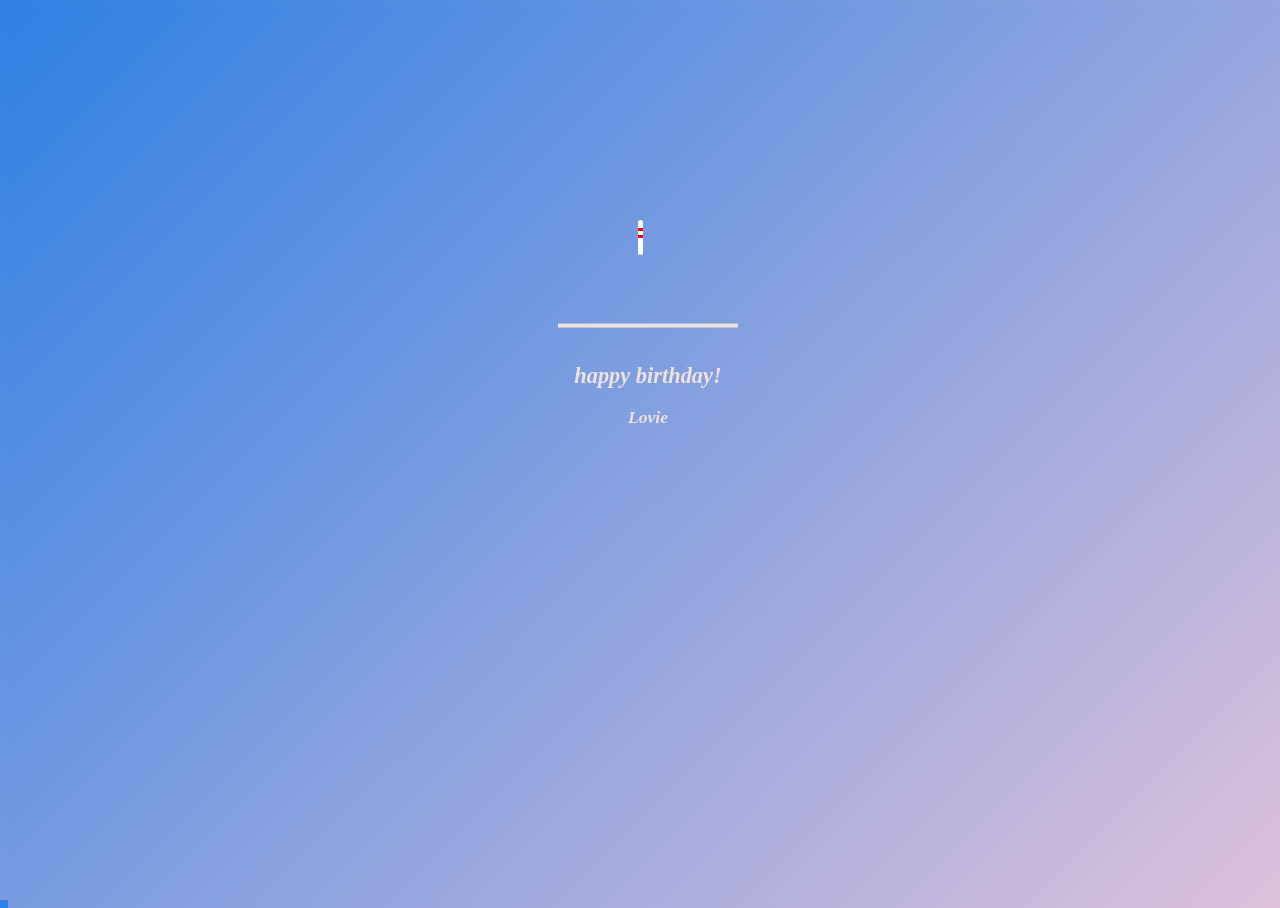
==== cake.html @ 041f0896 "Commit pertama" ====
<!DOCTYPE html>
<html lang="en">
<head>
    <meta charset="UTF-8">
    <meta name="viewport" content="width=device-width, initial-scale=1.0">
    <link rel="stylesheet" href="style/style.css">
    <title>Lets start!!</title>
</head>
<body>
    <div class="cake"> 
        <div class="fuego"></div>
        <div class="fuego"></div>
        <div class="fuego"></div>
        <div class="fuego"></div>
        <div class="fuego"></div>
    </div>

  <!-- SVG CAKE -->
  <svg id="cake" version="1.1" x="0px" y="0px" width="200px" height="500px" viewBox="0 0 200 500" enable-background="new 0 0 200 500" xml:space="preserve">
        <path fill="#a88679" d="M173.667-13.94c-49.298,0-102.782,0-147.334,0c-3.999,0-4-16.002,0-16.002
        c44.697,0,96.586,0,147.334,0C177.667-29.942,177.668-13.94,173.667-13.94z">
            <animate id="bizcocho_3" attributeName="d" calcMode="spline" keySplines="0 0 1 1; 0 0 1 1" begin="relleno_2.end" dur="0.3s" fill="freeze" values="
                              M173.667-13.94c-49.298,0-102.782,0-147.334,0c-3.999,0-4-16.002,0-16.002
        c44.697,0,96.586,0,147.334,0C177.667-29.942,177.668-13.94,173.667-13.94z
                              ;
                              M173.667,411.567c-47.995,12.408-102.955,12.561-147.334,0
        c-3.848-1.089-0.189-16.089,3.661-15.002c44.836,12.66,90.519,12.753,139.427,0.07
        C173.293,395.631,177.541,410.566,173.667,411.567z
                              ;
                              M173.667,427.569c-49.795,0-101.101,0-147.334,0c-3.999,0-4-16.002,0-16.002
        c46.385,0,97.539,0,147.334,0C177.668,411.567,177.667,427.569,173.667,427.569z
                              " />
        </path>
        <path fill="#8b6a60" d="M100-178.521c1.858,0,3.364,1.506,3.364,3.363c0,0,0,33.17,0,44.227
        c0,19.144,0,57.431,0,76.574c0,10.152,0,40.607,0,40.607c0,1.858-1.506,3.364-3.364,3.364l0,0c-1.858,0-3.364-1.506-3.364-3.364c0,0,0-30.455,0-40.607c0-19.144,0-57.432,0-76.575c0-11.057,0-44.226,0-44.226C96.636-177.015,98.142-178.521,100-178.521
        L100-178.521z">
            <animate id="relleno_2" attributeName="d" calcMode="spline" keySplines="0 0 1 1; 0 0 1 1; 0 0 0.58 1" begin="bizcocho_2.end" dur="0.5s" fill="freeze" values="
                              M100-178.521c1.858,0,3.364,1.506,3.364,3.363c0,0,0,33.17,0,44.227
        c0,19.144,0,57.431,0,76.574c0,10.152,0,40.607,0,40.607c0,1.858-1.506,3.364-3.364,3.364l0,0c-1.858,0-3.364-1.506-3.364-3.364c0,0,0-30.455,0-40.607c0-19.144,0-57.432,0-76.575c0-11.057,0-44.226,0-44.226C96.636-177.015,98.142-178.521,100-178.521
        L100-178.521z
                              ;
                              M100,267.257c1.858,0,3.364,1.506,3.364,3.363c0,0,0,33.17,0,44.227
        c0,19.143,0,57.43,0,76.574c0,10.151,0,40.606,0,40.606c0,1.858-1.506,3.364-3.364,3.364l0,0c-1.858,0-3.364-1.506-3.364-3.364
        c0,0,0-30.455,0-40.606c0-19.145,0-57.432,0-76.576c0-11.057,0-44.225,0-44.225C96.636,268.763,98.142,267.257,100,267.257
        L100,267.257z
                              ;
                              M93.928,405.433c-0.655,6.444-0.102,9.067,2.957,11.798c0,0,8.083,5.571,16.828,3.503
        c18.629-4.406,43.813,6.194,50.792,7.791c14.75,3.375,9.162,6.867,9.162,6.867c-2.412,2.258-58.328,0-73.667,0l0,0
        c-1.858,0-69.995,2.133-73.667,0c0,0-3.337-2.439,6.172-5.992c11.375-4.25,52.875,8.822,47.139-9.442
        c-6.333-20.167,5.226-21.514,5.226-21.514c3.435-0.915,12.78-6.663,10.923-0.546L93.928,405.433z
                              ;
                              M102.242,427.569c5.348,0,14.079,0,17.462,0c0,0,17.026,0,27.504,0
        c19.143,0,20.39-3.797,26.459,0c3,1.877,0,7.823,0,7.823c-2.412,2.258-58.328,0-73.667,0l0,0c-1.858,0-67.187,0-73.667,0
        c0,0-4.125-4.983,0-7.823c5.201-3.58,16.085,0,23.725,0c8.841,0,20.762,0,20.762,0c3.686,0,8.597,0,19.511,0H102.242z
                              " />
        </path>
        <path fill="#a88679" d="M173.667-15.929c-46.512,0-105.486,0-147.334,0c-3.999,0-4-16.002,0-16.002
        c43.566,0,97.96,0,147.334,0C177.667-31.931,177.666-15.929,173.667-15.929z">
            <animate id="bizcocho_2" attributeName="d" calcMode="spline" keySplines="0 0 1 1; 0 0 1 1; 0.25 0 0.58 1" begin="relleno_1.end" dur="0.5s" fill="freeze" values="
                              M173.667-15.929c-46.512,0-105.486,0-147.334,0c-3.999,0-4-16.002,0-16.002
        c43.566,0,97.96,0,147.334,0C177.667-31.931,177.666-15.929,173.667-15.929z
                              ;
                              M173.434,445.393c-47.269,8.001-105.245,8.001-147.334,0c-3.929-0.747-0.692-16.543,3.243-15.824
        c43.828,8.001,92.165,8.001,140.739,0C174.029,428.918,177.377,444.726,173.434,445.393z
                              ;
                              M173.667,449.514c-47.576-5.454-102.799-5.744-147.333,0c-3.966,0.512-3.938-15.297,0-16.002
        c43.683-7.823,97.646-8.026,147.333,0C177.616,434.15,177.642,449.969,173.667,449.514z
                              ;
                              M173.667,451.394c-49.298,0-102.782,0-147.334,0c-3.999,0-4-16.002,0-16.002
        c44.697,0,96.586,0,147.334,0C177.667,435.392,177.668,451.394,173.667,451.394z
                              " />
        </path>
        <path fill="#8b6a60" d="M101.368-73.685c0,12.164,0,15.18,0,28.519c0,22.702,0-13.661,0,8.304c0,14.48,0,18.233,0,30.512
        c0,1.753-2.958,1.847-2.958,0c0-12.68,0-16.277,0-30.401c0-21.983,0,11.66,0-8.305c0-13.027,0-15.992,0-28.628
        C98.411-75.883,101.368-75.592,101.368-73.685z">
            <animate id="relleno_1" attributeName="d" calcMode="spline" keySplines="0 0 1 1; 0 0 1 1; 0 0 0.6 1" begin="bizcocho_1.end" dur="0.5s" fill="freeze" values="
                              M101.368-73.685c0,12.164,0,15.18,0,28.519c0,22.702,0-13.661,0,8.304c0,14.48,0,18.233,0,30.512
        c0,1.753-2.958,1.847-2.958,0c0-12.68,0-16.277,0-30.401c0-21.983,0,11.66,0-8.305c0-13.027,0-15.992,0-28.628
        C98.411-75.883,101.368-75.592,101.368-73.685z
                              ;
                              M101.368,350.885c0,12.164,0,65.18,0,78.518c0,22.703,0-33.66,0-11.695c0,14.48,0,28.232,0,40.512
        c0,1.753-2.958,1.847-2.958,0c0-12.68,0-26.277,0-40.402c0-21.982,0,31.66,0,11.695c0-13.027,0-65.992,0-78.627
        C98.411,348.686,101.368,348.977,101.368,350.885z
                              ;
                              M128.38,447.567c37.626,6.312,39.303,13.658,26.833,12.833c-22.653-1.499-13.636-0.831-23.302-0.831
        c-14.48,0-17.884,0-30.163,0c-2.087,0-2.068,0-3.915,0c-13.333,0-8.963,0-23.088,0c-11.668,0-14.062,5.995-27.532,1.164
        c-12.629-4.529,38.667-3.167,46.833-17.333C100.077,432.94,105.546,443.736,128.38,447.567z
                              ;
                              M173.667,451.394c2.875,0,2.997,9.257,0,9.131c-22.662-0.956-32.09-0.956-41.756-0.956
        c-14.48,0-17.884,0-30.163,0c-2.087,0-2.068,0-3.915,0c-13.333,0-8.963,0-23.088,0c-11.668,0-34.99-0.294-48.412,1.831
        c-4.109,0.65-3.01-10.006,0-10.006C37.129,451.394,149.379,451.394,173.667,451.394z
                              " />
        </path>
        <path fill="#a88679" d="M173.667,21.571c-33.174,0-111.467,0-147.334,0c-4,0-4-16.002,0-16.002c39.836,0,105.982,0,147.334,0
        C177.668,5.569,177.667,21.571,173.667,21.571z">
            <animate id="bizcocho_1" attributeName="d" calcMode="spline" keySplines="0 0 1 1; 0 0 1 1; 0 0 1 1; 0.25 0 1 1; 0 0 1 1; 0.25 0 0.6 1" begin="2s" dur="0.8s" fill="freeze" values="
                              M173.667,21.571c-33.174,0-111.467,0-147.334,0c-4,0-4-16.002,0-16.002c39.836,0,105.982,0,147.334,0
        C177.668,5.569,177.667,21.571,173.667,21.571z
                              ;
                              M173.667,459.569c-33.197,16.002-110.782,16.002-147.334,0c-3.664-1.604,1.614-15.617,5.337-14.153
        c40.702,16.002,94.289,16.104,136.505,0.103C171.917,444.1,177.271,457.832,173.667,459.569z
                              ;
                              M171.817,475.571c-39.361-3.001-105.438-2.571-143.556,0c-3.991,0.27-7.377-14.736-3.387-15.014
        c41.553-2.888,104.421-3.121,150.51-0.233C179.378,460.574,175.806,475.875,171.817,475.571z
                              ;
                              M171.817,459.564c-38.8-12.188-104.504-13.762-143.556,0c-3.772,1.329-7.961-12.604-4.178-13.905
        c40.864-14.064,105.114-15.52,151.918-0.973C179.822,445.874,175.634,460.762,171.817,459.564z
                              ;
                              M173.667,475.571c-46.376-5.005-105.924-4.003-147.334,0c-3.981,0.385-3.479-15.421,0.479-16.002
        c43.087-6.327,97.705-7.083,146.855,0.438C177.621,460.613,177.644,476,173.667,475.571z
                              ;
                              M173.667,474.117c-46.376,1.866-105.638,2.01-147.334,0c-3.995-0.192-3.52-16.144,0.479-16.002
        c43.794,1.55,96.341,1.541,145.723,0C176.532,457.99,177.663,473.956,173.667,474.117z
                              ;
                              M173.667,475.571c-46.512,0-105.486,0-147.334,0c-3.999,0-4-16.002,0-16.002c43.566,0,97.96,0,147.334,0
        C177.667,459.569,177.666,475.571,173.667,475.571z
                              " />
        </path>
        <path fill="#fefae9" d="M104.812,113.216c0,3.119-2.164,5.67-4.812,5.67c-2.646,0-4.812-2.551-4.812-5.67c0-5.594,0-16.782,0-22.375
      c0-5.143,0-15.427,0-20.568c0-7.333,0-21.998,0-29.33c0-5.523,0-16.569,0-22.092c0-3.295,0-9.885,0-13.181
      C95.188,2.551,97.353,0,100,0c2.648,0,4.812,2.551,4.812,5.669c0,3.248,0,9.743,0,12.991c0,5.428,0,16.284,0,21.711
      c0,7.618,0,22.854,0,30.472c0,4.952,0,14.854,0,19.807C104.812,96.292,104.812,107.576,104.812,113.216z">
            <animate id="crema" attributeName="d" calcMode="spline" keySplines="0 0 1 1; 0 0 1 1; 0 0 1 1; 0.25 0 1 1; 0 0 1 1; 0 0 0.58 1" begin="bizcocho_3.end" dur="2s" fill="freeze" values="
                              M104.812,113.216c0,3.119-2.164,5.67-4.812,5.67c-2.646,0-4.812-2.551-4.812-5.67c0-5.594,0-16.782,0-22.375
      c0-5.143,0-15.427,0-20.568c0-7.333,0-21.998,0-29.33c0-5.523,0-16.569,0-22.092c0-3.295,0-9.885,0-13.181
      C95.188,2.551,97.353,0,100,0c2.648,0,4.812,2.551,4.812,5.669c0,3.248,0,9.743,0,12.991c0,5.428,0,16.284,0,21.711
      c0,7.618,0,22.854,0,30.472c0,4.952,0,14.854,0,19.807C104.812,96.292,104.812,107.576,104.812,113.216z
                              ;
                              M104.812,405.897c0,3.119-2.164,5.67-4.812,5.67c-2.646,0-4.812-2.551-4.812-5.67c0-5.594,0-16.782,0-22.376
      c0-5.143,0-15.426,0-20.568c0-7.332,0-21.997,0-29.33c0-5.522,0-16.568,0-22.092c0-3.295,0-9.885,0-13.181
      c0-3.118,2.165-5.669,4.812-5.669c2.648,0,4.812,2.551,4.812,5.669c0,3.247,0,9.743,0,12.991c0,5.428,0,16.283,0,21.711
      c0,7.618,0,22.854,0,30.473c0,4.951,0,14.854,0,19.807C104.812,388.972,104.812,400.256,104.812,405.897z
                              ;
                              M111.873,411.567c-3.119,0-9.226,0-11.874,0c-2.646,0-7.748,0-10.867,0c-7.086,0-12.698,0-18.292,0
      c-6.592,0-12.871,7.371-19.166,3.008c-10.043-6.961-7.776-10.169,2.991-17.745c12.61-8.873,27.713,1.994,25.919-7.531
      c-2.589-13.742,11.008-14.513,11.365-17.789c0.441-4.051,4.235-11.107,8.051-8.175c3.113,2.393,1.007,8.008,0,13.159
      c-1.871,9.569,8.058,2.113,9.494,14.155c2.592,21.732,21.184-0.675,29.309,7.976c5.216,5.553,18.413,5.552,15.426,12.942
      c-3.131,7.745-15.825-4.369-23.8,2.903C126.261,418.271,118.301,411.567,111.873,411.567z
                              ;
                              M111.873,411.567c-3.119,0-9.226,0-11.874,0c-2.646,0-9.734,4.069-12.853,4.069
      c-7.086,0-10.712-4.069-16.306-4.069c-6.592,0-12.12,6.013-19.166,3.008c-7.053-3.008-7.458,2.026-18.659,1.165
      c-6.832-0.525-7.522-3.034-7.533-6.265c-0.037-10.336,22.073-2.452,36.613-2.628c10.234-0.124,19.856-1.439,37.905-2.102
      c16.642-0.61,32.699,1.552,46.009,1.927c12.438,0.351,29.663-8.99,31.532,3.315c0.773,5.093-5.605,3.342-11.211,9.579
      c-5.093,5.667-7.59-4.605-12.965-3.832c-8.269,1.189-14.962-8.537-22.937-1.265C126.261,418.271,118.301,411.567,111.873,411.567z
                              ;
                              M110.946,413.652c-2.904-1.137-8.405-2.748-12.446-0.97c-6.099,2.685-7.273,10.358-13.253,8.242
      c-7.843-2.775-8.953-5.008-14.546-5.01c-24.653-0.011-4.849,26.507-18.264,26.507c-12.377,0,5.791-33.537-19.422-26.682
      c-7.703,2.095-9.806-0.942-9.817-4.173c-0.037-10.336,24.357-4.544,38.897-4.72c10.234-0.124,19.856-1.439,37.905-2.102
      c16.642-0.61,32.699,1.552,46.009,1.927c12.438,0.351,28.973-8.865,31.532,3.315c1.449,6.896,0.318,15.624-3.874,15.624
      c-7.619,0-1.788-15.192-19.243-7.111c-7.581,3.51-15.963-9.738-26.669,1.066C120.644,426.744,118.381,416.561,110.946,413.652z
                              ;
                              M111.547,413.9c-2.969-0.956-8.775-0.949-13.167-0.5c-14.667,1.5-8.325,16.508-14.667,16.666
      c-6.667,0.166-0.167-13.5-13.013-14.151c-30.471-1.545-5.572,46.651-18.987,46.651c-12.377,0,10.333-50.166-18.667-44.5
      c-7.835,1.531-9.537-1.417-9.548-4.647c-0.037-10.336,23.675-5.177,38.215-5.353c10.234-0.124,20.618-1.671,38.667-2.333
      c16.642-0.61,32.023,1.458,45.333,1.833c12.438,0.351,33.819-8.431,33.199,4.001c-0.532,10.666,0.414,26.166-5.245,25.833
      c-7.606-0.447-2.954-31.5-19.243-18.899c-7.985,6.177-17.658-5.969-27.377,5.732C118.88,434.066,121.38,417.067,111.547,413.9z
                              ;
                              M111.547,415.233c-6.667-0.834-9.667,4.667-13.833,3.333c-19.649-6.291-8.158,22.176-14.5,22.334
      c-6.667,0.166,2.833-18-13.333-22.167c-29.544-7.615-9.667,43.833-20.167,43.833c-10.333,0,8.004-55.006-16.833-39
      c-7.5,4.833-9.508-3.78-9.299-7.004c0.799-12.329,23.592-7.153,38.132-7.329c10.234-0.124,20.238-1.505,38.287-2.167
      c16.642-0.61,32.903,1.125,46.213,1.5c12.438,0.351,35.058-5.579,31.863,6.451c-5.532,20.833,1.25,28.216-4.409,27.883
      c-7.606-0.447-6.058-37.895-20.62-23.333c-10.167,10.166-15.972-0.747-25,12C119.547,443.568,121.798,416.515,111.547,415.233z
                              " />
        </path>
        <rect x="10" y="475.571" fill="#eee2df" width="180" height="4" />
      </svg>

  <div class="text">
    <h1>happy birthday!</h1>
    <p class="name">Lovie</p>
    <button id="nextBtn" onclick="goToNext()">Click Here</button>
  </div>
<script>
setTimeout(() => {
    const btn = document.getElementById('nextBtn');
    btn.style.display = 'inline-block';// Tampilkan tombol
    btn.animate(// Animasi fade in
        [
            { opacity: 0 },
            { opacity: 1 }
        ],
        {
            duration: 1000,
            fill: 'forwards'
        }
    );
}, 7000);// Menampilkan tombol setelah 7 detik

function goToNext() {// Fungsi pindah halaman dengan fade out
    document.body.classList.add('fade-out');

    setTimeout(() => {
        window.location.href = 'text.html';
    }, 1000);
}
</script>

</body>
</html>
---- style/style.css ----
@import url('https://fonts.googleapis.com/css?family=Lato:300italic');
:root {
  --primary-color: #5c9dd5;
  --bg-color: linear-gradient(135deg, #2f80e4, #dec1db);
  --secondary-color: #8b6a60;
  --font-color: #eee2df;
}
html,
body {
  width: 100%;
  height: 100%;
  scrollbar-width: none;
  overflow: hidden;
  background: var(--bg-color);
}
.body1{
  margin: 0;
  padding: 0;
  min-height: 100vh;      /* Wajib: membuat tinggi halaman memenuhi 100% layar browser */
  display: flex;          /* Mengaktifkan mode Flexbox */
  justify-content: center; /* Memposisikan konten tepat di tengah secara Horizontal */
  align-items: center;     /* Memposisikan konten tepat di tengah secara Vertikal */
}
.name {
  font-size: 1.1rem;
  font-weight: 600;
}

#cake {
  display: block;
  position: relative;
  margin: -10em auto 0 auto;
}

/* === Candle === */

.cake {
  background: #ffffff;
  border-radius: 10px;
  position: absolute;
  top: 228px;
  left: 50%;
  margin-left: -2.4px;
  margin-top: -8.33333333px;
  width: 5px;
  height: 35px;
  transform: translateY(-300px);
  backface-visibility: hidden;
  animation: in 500ms 6s ease-out forwards;
}

.cake:after,
.cake:before {
  background: rgba(255, 0, 0, 1);
  content: "";
  position: absolute;
  width: 100%;
  height: 2.22222222px;
}

.cake:after {
  top: 25%;
  left: 0;
}

.cake:before {
  top: 45%;
  left: 0;
}

/* ==== Fire === */

.fuego {
  border-radius: 100%;
  position: absolute;
  top: -20px;
  left: 50%;
  margin-left: -2.6px;
  width: 6.66666667px;
  height: 18px;
}

.fuego:nth-child(1) {
  animation: fuego 2s 6.5s infinite;
}

.fuego:nth-child(2) {
  animation: fuego 1.5s 6.5s infinite;
}

.fuego:nth-child(3) {
  animation: fuego 1s 6.5s infinite;
}

.fuego:nth-child(4) {
  animation: fuego 0.5s 6.5s infinite;
}

.fuego:nth-child(5) {
  animation: fuego 0.2s 6.5s infinite;
}

/* === Animation Fire ==== */

@keyframes fuego {
  0%, 100% {
    background: rgba(254, 248, 97, 0.5);
    box-shadow: 0 0 40px 10px rgba(248, 233, 209, 0.2);
    transform: translateY(0) scale(1);
  }

  50% {
    background: rgba(255, 50, 0, 0.1);
    box-shadow: 0 0 40px 20px rgba(248, 233, 209, 0.2);
    transform: translateY(-20px) scale(0);
  }
}

@keyframes in {
  to {
    transform: translateY(0);
  }
}
/*=== text === */
.text {
  color: var(--font-color);
  font-weight: 400;
  font-style: italic;
  text-align: center;
}

.text h1 {
  font-size: 1.4em;
}

#click-text{
  display: flex;
  justify-content: center;
  align-items: center;
  font-size: 2em;
  height: 100vh;
}

#click-text:hover{
  cursor: pointer;
}
/* === button === */
#nextBtn {
  display: none; /* Disembunyikan dulu sampai animasi selesai */
  margin-top: 25px; /* Jarak agar tidak menabrak teks Lovie */
  padding: 10px 30px;
  background-color: rgba(255, 255, 255, 0.2); /* Efek transparan */
  border: 2px solid #ffffff;
  color: #ffffff;
  border-radius: 30px;
  font-family: 'Lato', sans-serif;
  font-size: 1.1rem;
  font-style: normal;
  font-weight: 600;
  cursor: pointer;
  transition: all 0.3s ease;
}

#nextBtn:hover {
  background-color: #ffffff;
  color: #5c9dd5; /* Warna teks biru saat di-hover */
}

#pass-container {
  justify-content: center;
  align-items: center;
  height: 100vh;
  flex-direction: column;
}

.Btn {
  color: var(--primary-color);
  background-color:var(--secondary-color);
  border-radius: 20px;
  border: none ;
  padding: 10px 20px;
  font-size: 1.1rem;
}

#unlock-btn {
  transition: all 0.3s ease;
}

#unlock-btn:hover {
  background-color: var(--primary-color);
  color: var(--secondary-color);
  cursor: pointer;
}

#send-btn {
  margin-top: 12px;
  background-color: var(--primary-color);
  color: var(--font-color);
}

/* ==== box ==== */
#pwd {
  padding: 10px 20px;
  border-radius: 20px;
  border: none;
  font-size: 1.1rem;
}

.message-container {
  position: absolute;     /* Membuat kotak melayang bebas dari batasan body */
  top: 40%;               /* Dorong batas atas kotak ke tengah layar (50%) */
  left: 50%;              /* Dorong batas kiri kotak ke tengah layar (50%) */
  transform: translate(-50%, -50%); /* Geser balik kotak agar titik tengahnya pas di pusat layar */
  width: 90%;             /* Pakai persentase agar aman dan tidak mentok saat dibuka di HP */
  max-width: 640px;       /* Batas lebar maksimal sesuai spesifikasi kamu */
  box-sizing: border-box; /* Menjaga padding agar tidak merusak kalkulasi lebar */

  /* width: 100%;
  max-width: 600px; */
  text-align: center;
  color: var(--font-color);
  padding: 20px;
  
}

.message-container h1 {
  font-size: 2.5rem;
  margin-bottom: 10px;
}

.message-container p {
  font-size: 1.2rem;
      line-height: 1.6;
      margin-bottom: 30px;
}
#message-box {
  border: none;
  width: 100%;
  height: 150px;
  resize: none;
  box-sizing: border-box; /* Tambahan ini biar lebarnya pas 100% dan tidak luber keluar kotak putih */
}
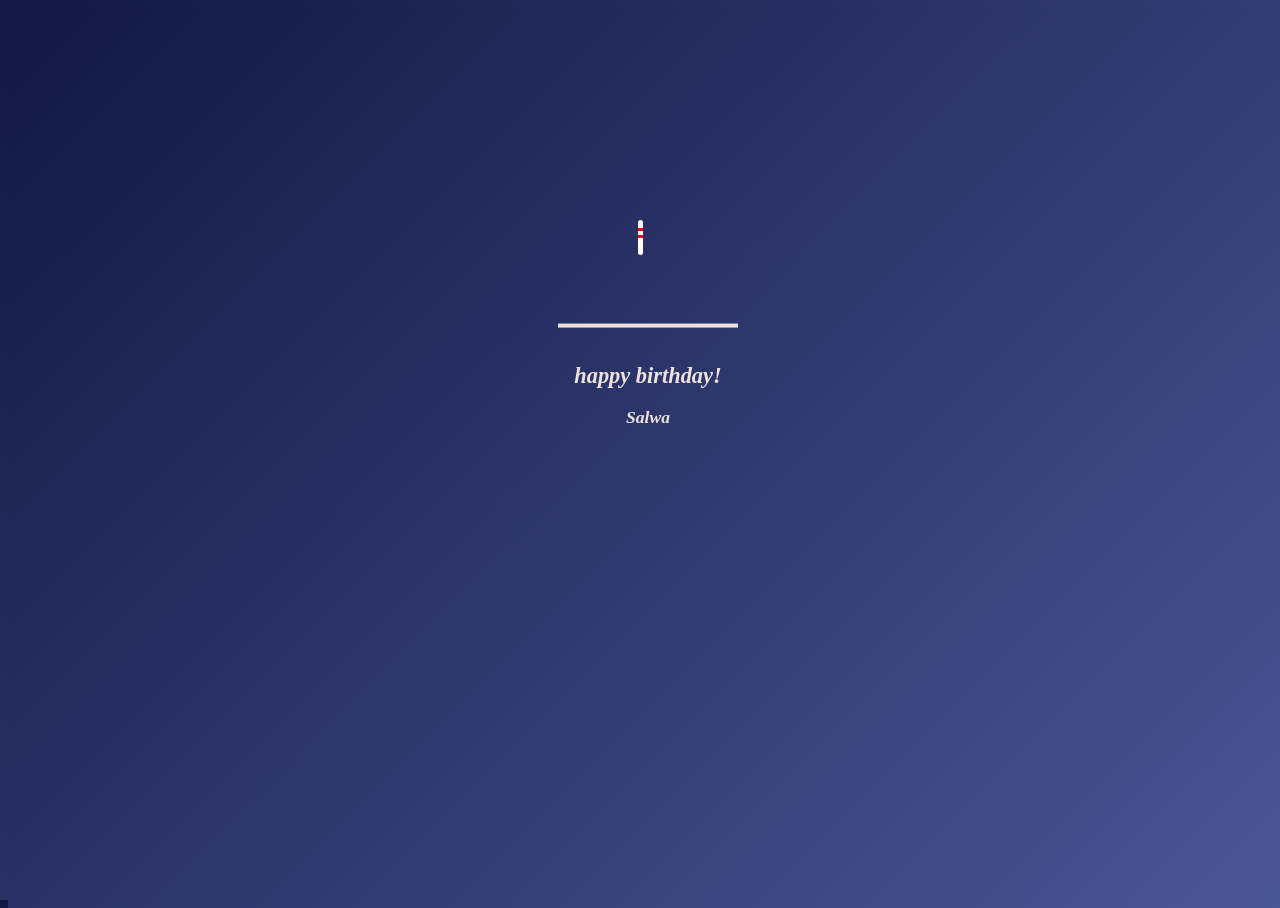
==== commit 6e6d9ab4: "tes lagu" ====
--- a/cake.html
+++ b/cake.html
@@ -4,9 +4,11 @@
     <meta charset="UTF-8">
     <meta name="viewport" content="width=device-width, initial-scale=1.0">
     <link rel="stylesheet" href="style/style.css">
-    <title>Lets start!!</title>
+    <script src="style/app.js" defer></script>
+    <title>Ehe</title>
 </head>
 <body>
+
     <div class="cake"> 
         <div class="fuego"></div>
         <div class="fuego"></div>
@@ -167,33 +169,9 @@
 
   <div class="text">
     <h1>happy birthday!</h1>
-    <p class="name">Lovie</p>
+    <p class="name">Salwa</p>
     <button id="nextBtn" onclick="goToNext()">Click Here</button>
   </div>
-<script>
-setTimeout(() => {
-    const btn = document.getElementById('nextBtn');
-    btn.style.display = 'inline-block';// Tampilkan tombol
-    btn.animate(// Animasi fade in
-        [
-            { opacity: 0 },
-            { opacity: 1 }
-        ],
-        {
-            duration: 1000,
-            fill: 'forwards'
-        }
-    );
-}, 7000);// Menampilkan tombol setelah 7 detik
-
-function goToNext() {// Fungsi pindah halaman dengan fade out
-    document.body.classList.add('fade-out');
-
-    setTimeout(() => {
-        window.location.href = 'text.html';
-    }, 1000);
-}
-</script>
 
 </body>
 </html>
--- a/style/style.css
+++ b/style/style.css
@@ -1,8 +1,8 @@
 @import url('https://fonts.googleapis.com/css?family=Lato:300italic');
 :root {
-  --primary-color: #5c9dd5;
-  --bg-color: linear-gradient(135deg, #2f80e4, #dec1db);
-  --secondary-color: #8b6a60;
+  --primary-color: #7288AE;
+  --bg-color: linear-gradient(135deg, #111844, #4B5694);
+  --secondary-color: #EAE0CF;
   --font-color: #eee2df;
 }
 html,
@@ -133,6 +133,12 @@
   font-size: 1.4em;
 }
 
+#error-message {
+  color: #CB2957;
+  font-size: 1em;
+  margin-top: 10px;
+}
+
 #click-text{
   display: flex;
   justify-content: center;
@@ -147,12 +153,12 @@
 /* === button === */
 #nextBtn {
   display: none; /* Disembunyikan dulu sampai animasi selesai */
-  margin-top: 25px; /* Jarak agar tidak menabrak teks Lovie */
+  margin-top: 2px; /* Jarak agar tidak menabrak teks Lovie */
   padding: 10px 30px;
-  background-color: rgba(255, 255, 255, 0.2); /* Efek transparan */
-  border: 2px solid #ffffff;
-  color: #ffffff;
+  background-color: var(--secondary-color); /* Efek transparan */
+  color: var(--primary-color);
   border-radius: 30px;
+  border: none;
   font-family: 'Lato', sans-serif;
   font-size: 1.1rem;
   font-style: normal;
@@ -161,16 +167,22 @@
   transition: all 0.3s ease;
 }
 
-#nextBtn:hover {
-  background-color: #ffffff;
-  color: #5c9dd5; /* Warna teks biru saat di-hover */
-}
+
 
 #pass-container {
-  justify-content: center;
-  align-items: center;
-  height: 100vh;
+  display: none; /* Sembunyikan dari awal via CSS */
   flex-direction: column;
+  justify-content: center; /* Menengahkan secara vertikal */
+  align-items: center;     /* Menengahkan secara horizontal */
+  height: 100vh;           /* Mengambil tinggi layar penuh */
+  width: 100%;             /* Mengambil lebar layar penuh */
+  text-align: center;      /* Memastikan teks ikut ke tengah */
+  gap: 15px;               /* Memberi jarak rapi antara tulisan, kotak input, dan tombol */
+}
+
+/* Tambahan opsional: Agar kotak input dan tombol sejajar dan rapi */
+#pass-container form, #pass-container input, #pass-container button {
+  margin: 0;
 }
 
 .Btn {
@@ -184,6 +196,8 @@
 
 #unlock-btn {
   transition: all 0.3s ease;
+  background-color: var(--secondary-color);
+  color: #4B5694;
 }
 
 #unlock-btn:hover {
@@ -204,6 +218,15 @@
   border-radius: 20px;
   border: none;
   font-size: 1.1rem;
+  width: 100%;             /* Memaksa input melebar... */
+  max-width: 320px;        /* ...tapi maksimal lebarnya ditahan di 400px agar tidak kepanjangan di layar besar */
+  box-sizing: border-box;  /* Mencegah padding merusak ukuran lebar asli */
+  text-align: center;      /* (Opsional) Agar teks yang diketik atau placeholder berada pas di tengah */
+  font-family: lato;
+  background-color: var(--secondary-color);
+}
+#pwd::placeholder {
+  color: var(--primary-color);
 }
 
 .message-container {
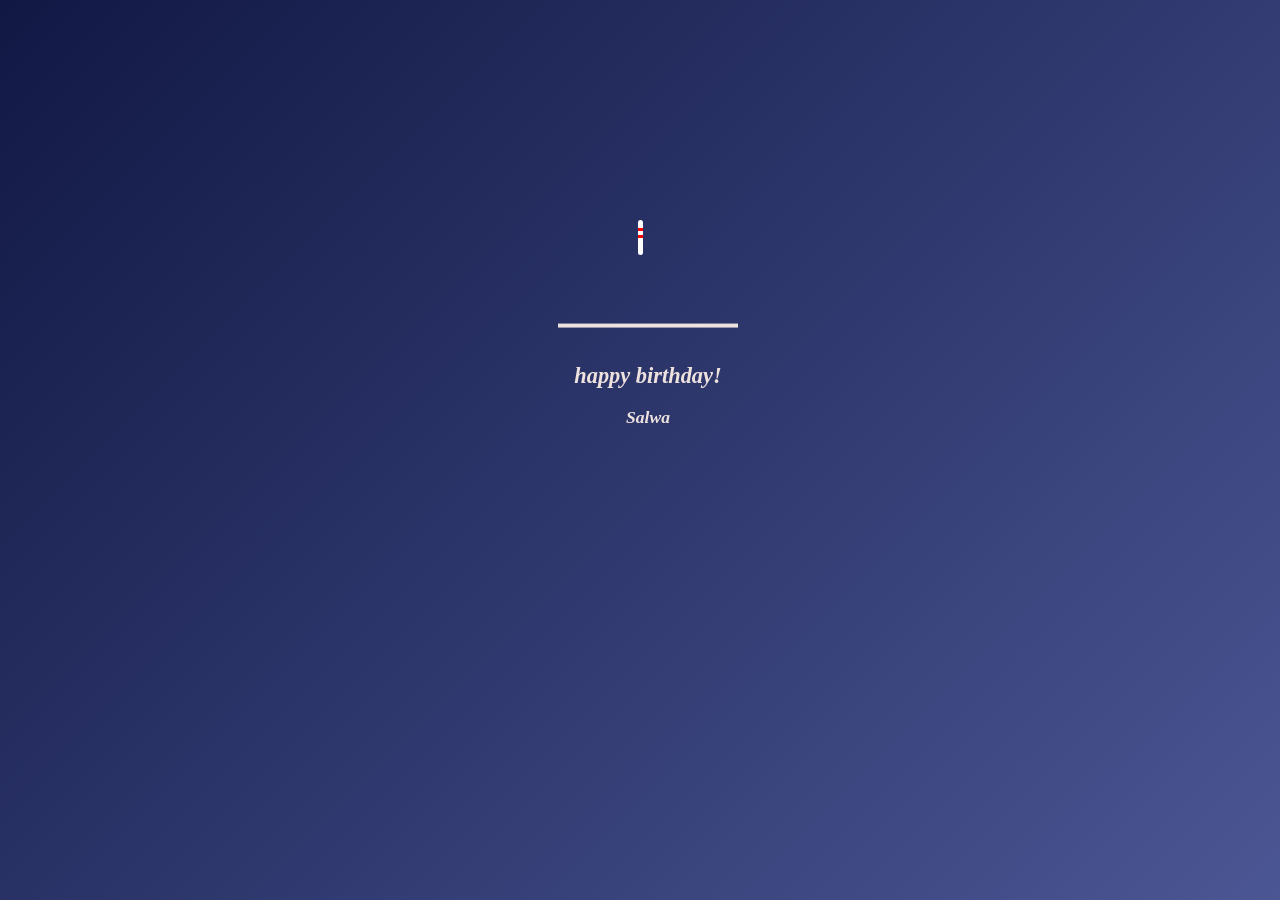
==== commit 24c141fb: "RELEASE BABYYY" ====
--- a/cake.html
+++ b/cake.html
@@ -5,7 +5,7 @@
     <meta name="viewport" content="width=device-width, initial-scale=1.0">
     <link rel="stylesheet" href="style/style.css">
     <script src="style/app.js" defer></script>
-    <title>Ehe</title>
+    <title>Hi :)</title>
 </head>
 <body>
 
--- a/style/style.css
+++ b/style/style.css
@@ -8,12 +8,16 @@
 html,
 body {
   width: 100%;
-  height: 100%;
+  min-height: 100vh;
   scrollbar-width: none;
-  overflow: hidden;
+  overflow-x: hidden;
+  overflow-y: auto;
   background: var(--bg-color);
-}
-.body1{
+  background-attachment: fixed; /* Mengunci gradient agar tidak ikut tergulung/terpotong saat di-scroll */
+  background-size: cover;       /* Memastikan warna menutup seluruh area layar */
+  padding: 0;
+}
+#body1{
   margin: 0;
   padding: 0;
   min-height: 100vh;      /* Wajib: membuat tinggi halaman memenuhi 100% layar browser */
@@ -208,8 +212,9 @@
 
 #send-btn {
   margin-top: 12px;
-  background-color: var(--primary-color);
-  color: var(--font-color);
+  margin-bottom: 180px;
+  background-color: var(--secondary-color);
+  color: var(--primary-color);
 }
 
 /* ==== box ==== */
@@ -230,20 +235,13 @@
 }
 
 .message-container {
-  position: absolute;     /* Membuat kotak melayang bebas dari batasan body */
-  top: 40%;               /* Dorong batas atas kotak ke tengah layar (50%) */
-  left: 50%;              /* Dorong batas kiri kotak ke tengah layar (50%) */
-  transform: translate(-50%, -50%); /* Geser balik kotak agar titik tengahnya pas di pusat layar */
+  margin: 60px auto;
   width: 90%;             /* Pakai persentase agar aman dan tidak mentok saat dibuka di HP */
   max-width: 640px;       /* Batas lebar maksimal sesuai spesifikasi kamu */
   box-sizing: border-box; /* Menjaga padding agar tidak merusak kalkulasi lebar */
-
-  /* width: 100%;
-  max-width: 600px; */
   text-align: center;
   color: var(--font-color);
-  padding: 20px;
-  
+  padding: 80px 20px 40px 20px;
 }
 
 .message-container h1 {
@@ -256,10 +254,22 @@
       line-height: 1.6;
       margin-bottom: 30px;
 }
+
 #message-box {
   border: none;
   width: 100%;
   height: 150px;
   resize: none;
   box-sizing: border-box; /* Tambahan ini biar lebarnya pas 100% dan tidak luber keluar kotak putih */
-}+  padding: 10px 20px;
+  border-radius: 20px;
+  font-size: 1.1rem;
+  font-family: lato;
+  background-color: var(--secondary-color);
+}
+
+#message-box::placeholder {
+  color: var(--primary-color);
+  font-style: italic;
+}
+
